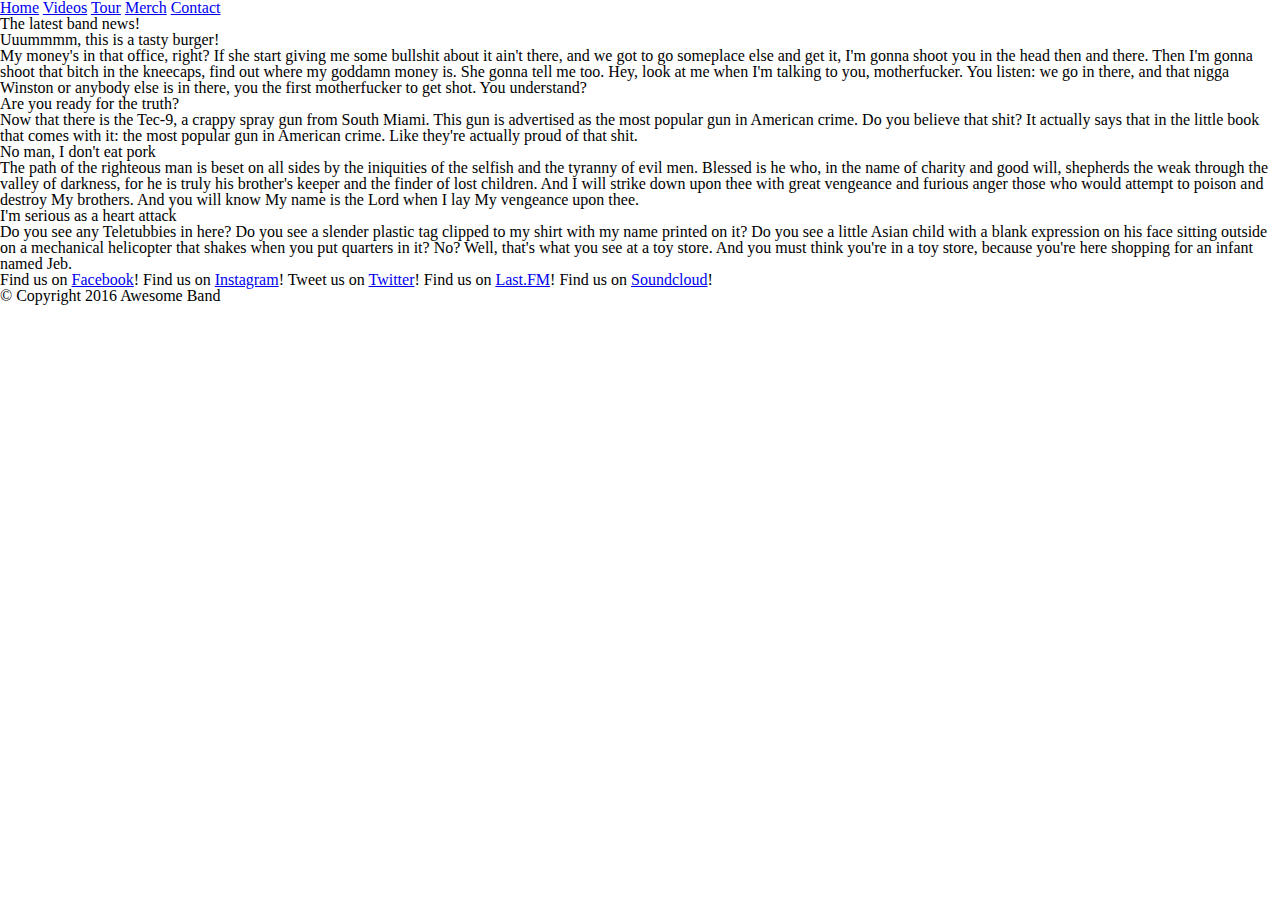
==== index.html @ 316ecd1a "file structure and setup, plus initial html" ====
<!DOCTYPE html>
<html>
<head>
	<title>Awesome Band Official Site</title>
	<link rel="stylesheet" type="text/css" href="assets/css/reset.css">
	<link rel="stylesheet" type="text/css" href="assets/css/style.css">
</head>
<body>
	<header>
		<nav>
			<a href="index.html">Home</a>
			<a href="videos.html">Videos</a>
			<a href="tour.html">Tour</a>
			<a href="merchandise.html">Merch</a>
			<a href="contact.html">Contact</a>
		</nav>
	</header>
	<div class="content">
		<section class="main">
			<div id="news">
				<h1>The latest band news!</h1>
				<h3>Uuummmm, this is a tasty burger!</h3>
				<p>
					My money's in that office, right? If she start giving me some bullshit about it ain't there, and we got to go someplace else and get it, I'm gonna shoot you in the head then and there. Then I'm gonna shoot that bitch in the kneecaps, find out where my goddamn money is. She gonna tell me too. Hey, look at me when I'm talking to you, motherfucker. You listen: we go in there, and that nigga Winston or anybody else is in there, you the first motherfucker to get shot. You understand?
				</p>
				<h3>Are you ready for the truth?</h3>
				<p>
					Now that there is the Tec-9, a crappy spray gun from South Miami. This gun is advertised as the most popular gun in American crime. Do you believe that shit? It actually says that in the little book that comes with it: the most popular gun in American crime. Like they're actually proud of that shit. 
				</p>
				<h3>No man, I don't eat pork</h3>
				<p>
					The path of the righteous man is beset on all sides by the iniquities of the selfish and the tyranny of evil men. Blessed is he who, in the name of charity and good will, shepherds the weak through the valley of darkness, for he is truly his brother's keeper and the finder of lost children. And I will strike down upon thee with great vengeance and furious anger those who would attempt to poison and destroy My brothers. And you will know My name is the Lord when I lay My vengeance upon thee.
				</p>
				<h3>I'm serious as a heart attack</h3>
				<p>
					Do you see any Teletubbies in here? Do you see a slender plastic tag clipped to my shirt with my name printed on it? Do you see a little Asian child with a blank expression on his face sitting outside on a mechanical helicopter that shakes when you put quarters in it? No? Well, that's what you see at a toy store. And you must think you're in a toy store, because you're here shopping for an infant named Jeb. 
				</p>
			</div>
			
		</section>
		<section class="sidebar">
			<div class="social">
				Find us on <a href="https://facebook.com">Facebook</a>!
				Find us on <a href="https://instagram.com">Instagram</a>!
				Tweet us on <a href="https://twitter.com">Twitter</a>!
				Find us on <a href="https://last.fm">Last.FM</a>!
				Find us on <a href="https://soundcloud.com">Soundcloud</a>!
			</div>
		</section>
	</div>
	<footer>
		<div id="copyright">
		&copy; Copyright 2016 Awesome Band
		</div>
	</footer>
</body>
</html>
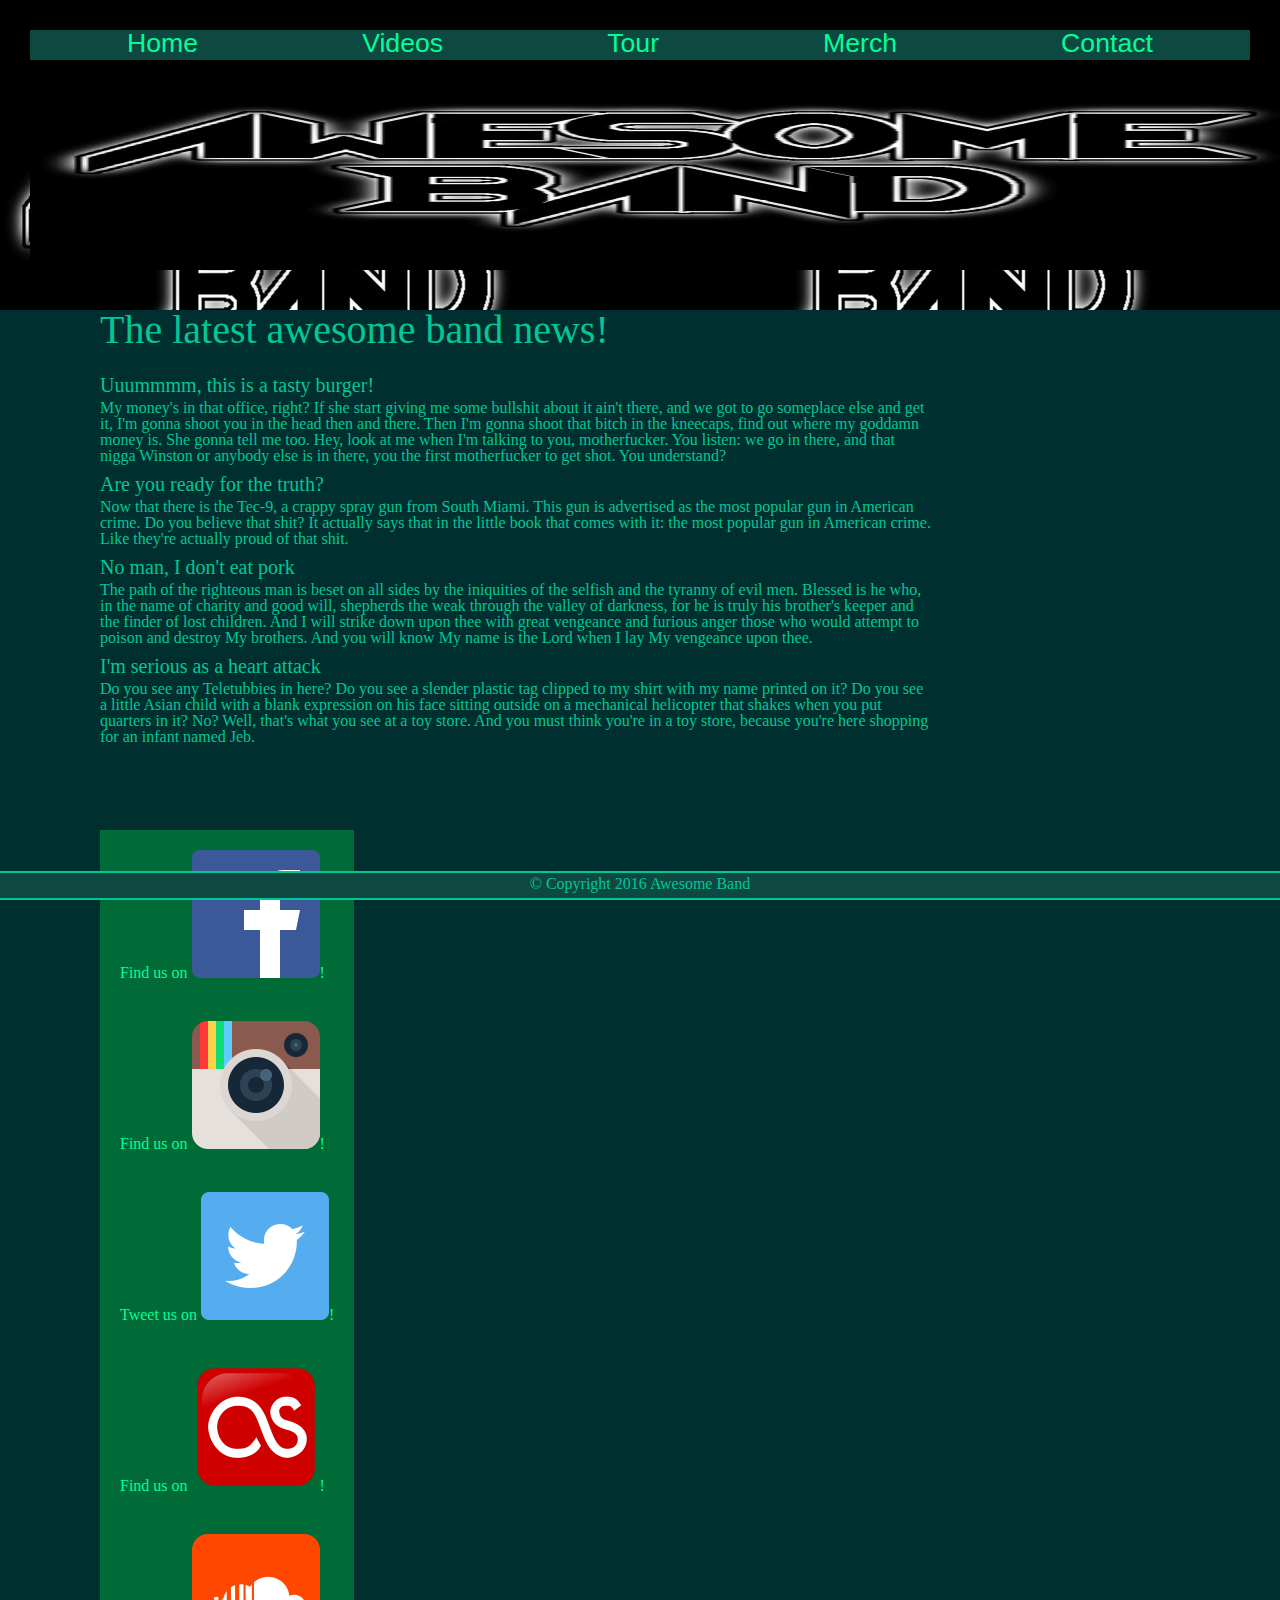
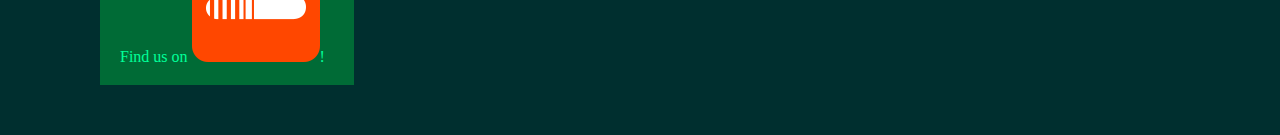
==== commit 7cbe8698: "css and content added" ====
--- a/index.html
+++ b/index.html
@@ -14,11 +14,12 @@
 			<a href="merchandise.html">Merch</a>
 			<a href="contact.html">Contact</a>
 		</nav>
+		<img src="assets/images/ab640.jpg" width="1289" height="200" alt="band logo" alt="awesome band">
 	</header>
 	<div class="content">
 		<section class="main">
 			<div id="news">
-				<h1>The latest band news!</h1>
+				<h1>The latest awesome band news!</h1>
 				<h3>Uuummmm, this is a tasty burger!</h3>
 				<p>
 					My money's in that office, right? If she start giving me some bullshit about it ain't there, and we got to go someplace else and get it, I'm gonna shoot you in the head then and there. Then I'm gonna shoot that bitch in the kneecaps, find out where my goddamn money is. She gonna tell me too. Hey, look at me when I'm talking to you, motherfucker. You listen: we go in there, and that nigga Winston or anybody else is in there, you the first motherfucker to get shot. You understand?
@@ -39,12 +40,15 @@
 			
 		</section>
 		<section class="sidebar">
-			<div class="social">
-				Find us on <a href="https://facebook.com">Facebook</a>!
-				Find us on <a href="https://instagram.com">Instagram</a>!
-				Tweet us on <a href="https://twitter.com">Twitter</a>!
-				Find us on <a href="https://last.fm">Last.FM</a>!
-				Find us on <a href="https://soundcloud.com">Soundcloud</a>!
+			<div class="social">Find us on <a href="https://facebook.com"><img src="assets/images/fb.png" alt="facebook"></a>!
+			</div>
+			<div class="social">Find us on <a href="https://instagram.com"><img src="assets/images/ig.png" alt="instagram"></a>!
+			</div>
+			<div class="social">Tweet us on <a href="https://twitter.com"><img src="assets/images/tw.png" alt="twitter"></a>!
+			</div>
+			<div class="social">Find us on <a href="https://last.fm"><img src="assets/images/lfm.png" alt="last.fm"></a>!
+			</div>
+			<div class="social">Find us on <a href="https://soundcloud.com"><img src="assets/images/sc.png" alt="soundcloud"></a>!
 			</div>
 		</section>
 	</div>
--- a/assets/css/style.css
+++ b/assets/css/style.css
@@ -0,0 +1,91 @@
+body {
+	background-color: #002F2F;
+}
+
+/*header*/
+
+header {
+	background-image: url("/assets/images/ab640.jpg");
+	min-height: 250px;
+	padding: 30px;
+}
+
+nav	{
+	text-align: center;
+	background-color: #0E4941;
+	min-height: 30px;
+	vertical-align: middle;
+	margin-bottom: 10px;
+}
+
+nav a {
+	margin-left: 20px;
+	margin-right: 20px;
+	padding: 0px 60px 0px 60px;
+	text-decoration: none;
+	color: #00FF99;
+	font-family: tahoma, arial, serif;
+	font-size: 20pt;
+}
+
+.main {
+	float: left;
+	margin-left: 100px;
+	width: 65%;
+	padding-bottom: 50px;
+}
+
+#news {
+	color: #00C795;
+}
+
+h1 {
+	font-size: 30pt;
+	margin-bottom: 25px;
+}
+
+h3 {
+	font-size: 15pt;
+	margin-bottom: 5px;
+}
+
+p {
+	margin-bottom: 10px;
+}
+
+
+
+
+
+
+.sidebar {
+	float: left;
+	margin: 25px 0px 50px 100px;
+	background-color: #006B36;
+}
+
+.social {
+	padding: 20px;
+	color: #00FF99;
+}
+
+.social a {
+	text-decoration: none;
+}
+
+footer {
+	width: 100%;
+	background-color: #0E4941;
+	position:fixed;
+	min-height: 25px;
+	border-top: solid #00C795 2px;
+	border-bottom: solid #00C795 2px;
+	color: #00C795;
+	text-align: center;
+	margin-top: 20px;
+	bottom: 0;
+}
+
+#copyright {
+	padding-top: 3px;
+}